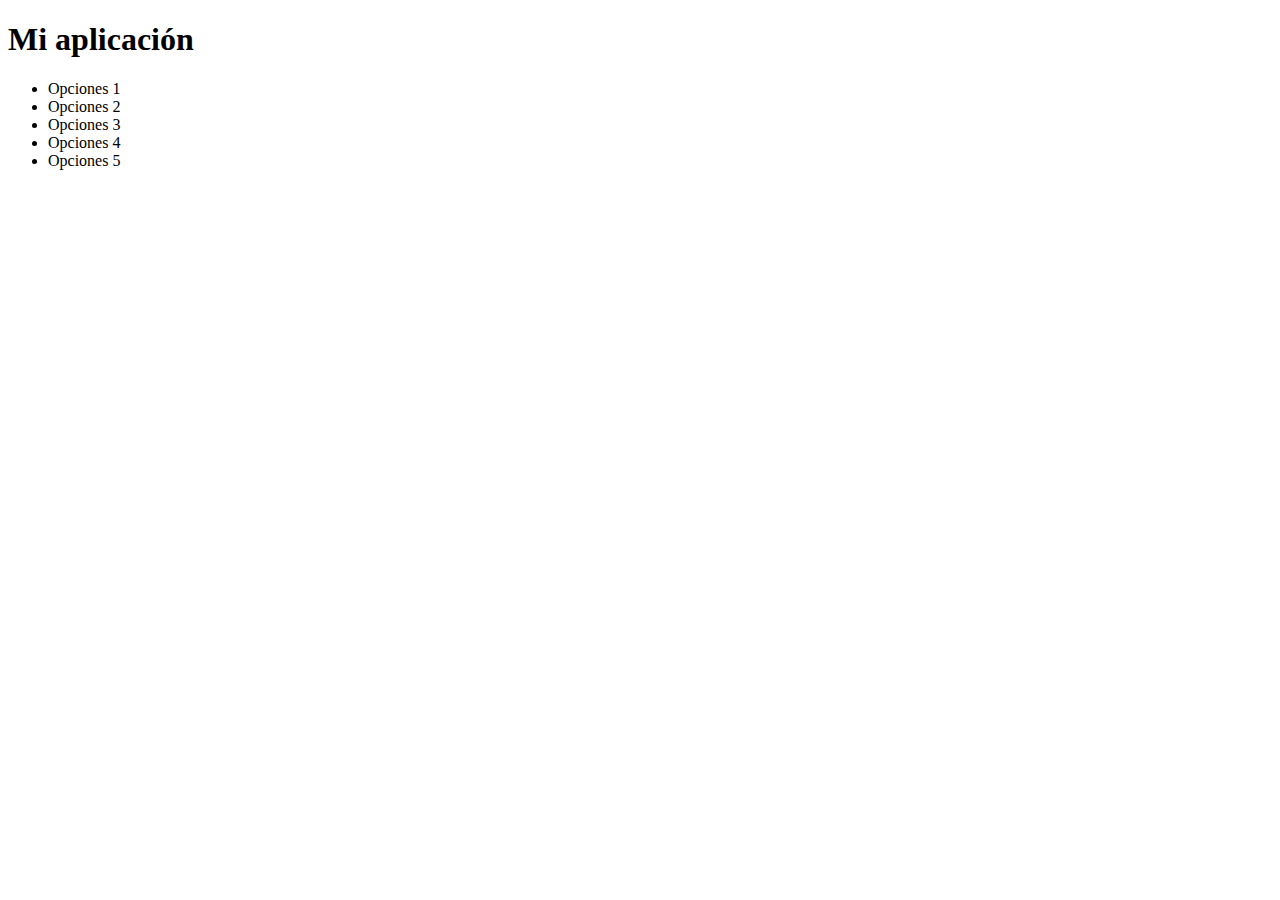
==== index.html @ 45e7f5a0 "Index html5" ====
<!DOCTYPE html>
<html lang="es">
<head>
	<meta charset="utf-8">
	<title>Primer Página HTML5</title>
</head>
<body>
	<header>
		<h1>Mi aplicación</h1>
		<ul>
			<li>Opciones 1</li>
			<li>Opciones 2</li>
			<li>Opciones 3</li>
			<li>Opciones 4</li>
			<li>Opciones 5</li>
		</ul>
	</header>
</body>
</html>
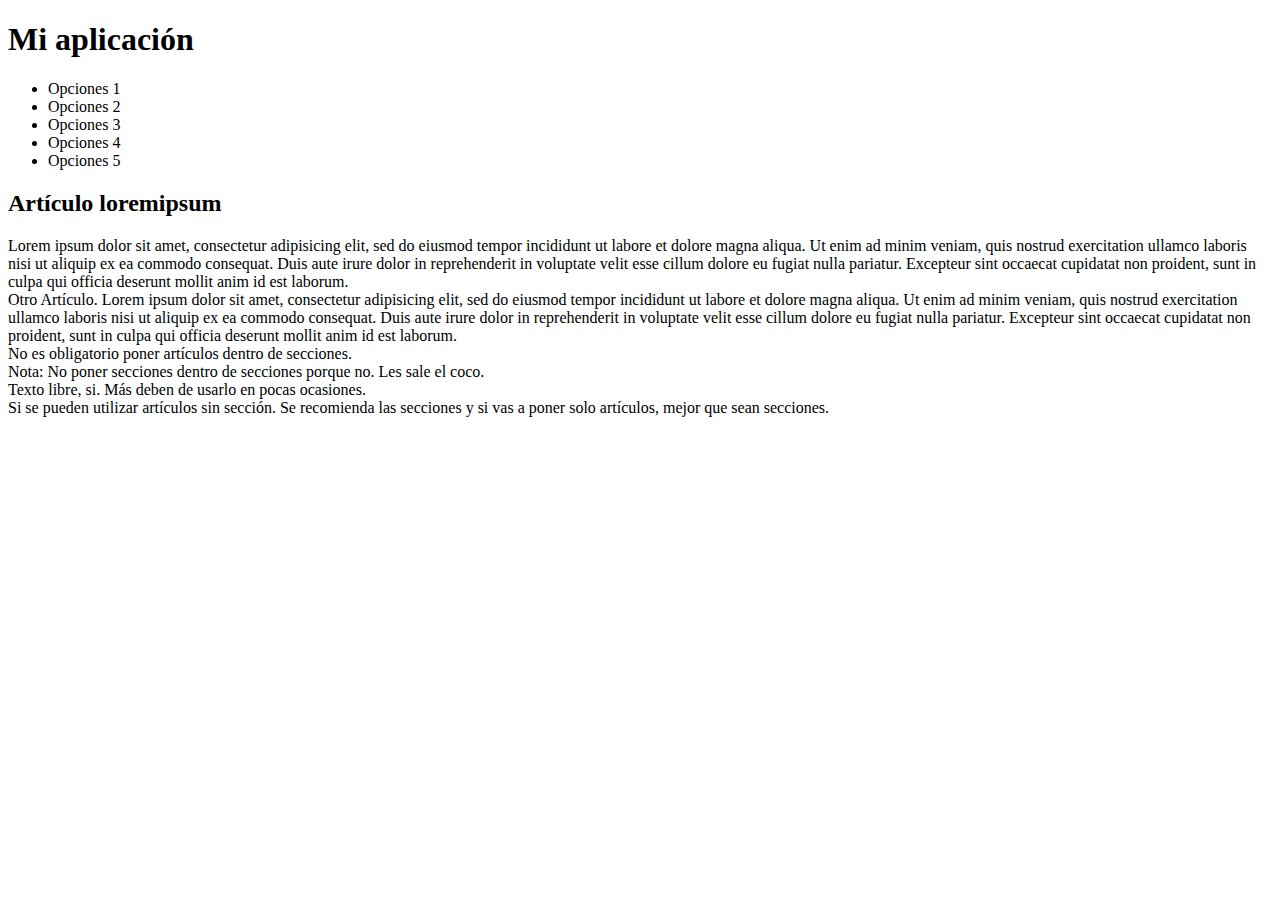
==== commit 8821f3af: "ETIQUETAS HTML5" ====
--- a/index.html
+++ b/index.html
@@ -7,13 +7,52 @@
 <body>
 	<header>
 		<h1>Mi aplicación</h1>
-		<ul>
-			<li>Opciones 1</li>
-			<li>Opciones 2</li>
-			<li>Opciones 3</li>
-			<li>Opciones 4</li>
-			<li>Opciones 5</li>
-		</ul>
+		<nav>
+			<ul>
+				<li>Opciones 1</li>
+				<li>Opciones 2</li>
+				<li>Opciones 3</li>
+				<li>Opciones 4</li>
+				<li>Opciones 5</li>
+			</ul>
+		</nav>	
 	</header>
+	<main>	
+		<section>
+			<article>
+				<h2>Artículo loremipsum</h2>
+				Lorem ipsum dolor sit amet, consectetur adipisicing elit, sed do eiusmod
+				tempor incididunt ut labore et dolore magna aliqua. Ut enim ad minim veniam,
+				quis nostrud exercitation ullamco laboris nisi ut aliquip ex ea commodo
+				consequat. Duis aute irure dolor in reprehenderit in voluptate velit esse
+				cillum dolore eu fugiat nulla pariatur. Excepteur sint occaecat cupidatat non
+				proident, sunt in culpa qui officia deserunt mollit anim id est laborum.
+			</article>
+			<article>
+				Otro Artículo. Lorem ipsum dolor sit amet, consectetur adipisicing elit, sed do eiusmod
+				tempor incididunt ut labore et dolore magna aliqua. Ut enim ad minim veniam,
+				quis nostrud exercitation ullamco laboris nisi ut aliquip ex ea commodo
+				consequat. Duis aute irure dolor in reprehenderit in voluptate velit esse
+				cillum dolore eu fugiat nulla pariatur. Excepteur sint occaecat cupidatat non
+				proident, sunt in culpa qui officia deserunt mollit anim id est laborum.
+			</article>
+		</section>	
+		<section>
+			No es obligatorio poner artículos dentro de secciones.			
+		</section>	
+		<section>
+			<section>
+				Nota: No poner secciones dentro de secciones porque no.
+				Les sale el coco.
+			</section>
+		</section>	
+		Texto libre, si. Más deben de usarlo en pocas ocasiones.
+		<article>
+			Si se pueden utilizar artículos sin sección.
+			Se recomienda las secciones y si vas a poner solo artículos, mejor que sean secciones.
+		</article>
+	</main>
+
+	<!-- ESTUDIAR ETIQUETA ASIDE -->
 </body>
 </html>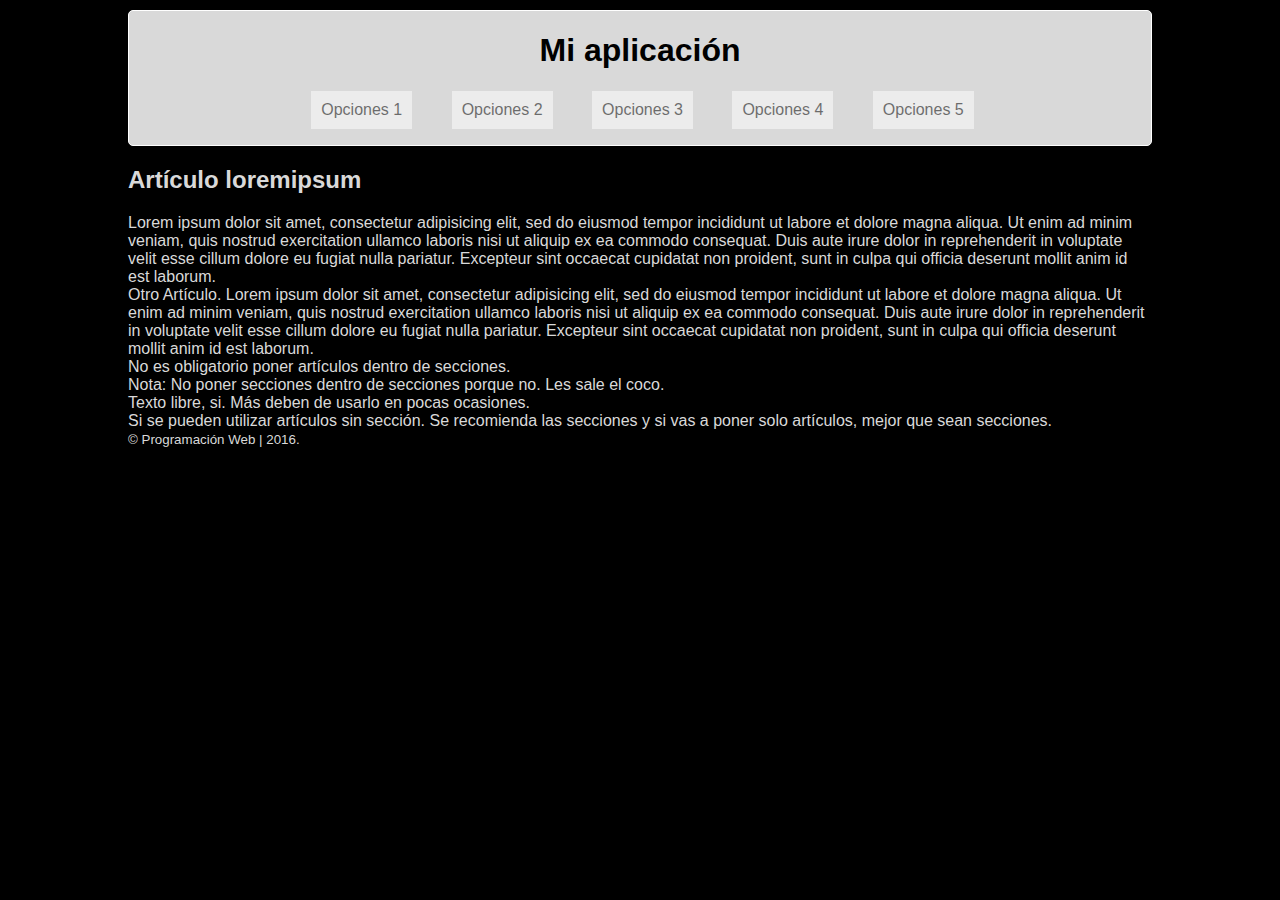
==== commit 6dc2e9f1: "Estilos" ====
--- a/index.html
+++ b/index.html
@@ -3,6 +3,7 @@
 <head>
 	<meta charset="utf-8">
 	<title>Primer Página HTML5</title>
+	<link rel="stylesheet" href="style.css">
 </head>
 <body>
 	<header>
@@ -52,7 +53,9 @@
 			Se recomienda las secciones y si vas a poner solo artículos, mejor que sean secciones.
 		</article>
 	</main>
-
+	<footer>
+		<small>&copy; Programación Web | 2016.</small>
+	</footer>
 	<!-- ESTUDIAR ETIQUETA ASIDE -->
 </body>
 </html>--- a/style.css
+++ b/style.css
@@ -0,0 +1,37 @@
+body {
+	background: black;
+	color: #d9d9d9;
+	margin: 0 auto;
+	max-width: 1024px;
+	font-family: sans-serif;
+}
+
+header {
+	background: #d9d9d9;
+	border: 1px solid white;	
+	border-radius: 5px;
+	color: black;
+	margin-top: 10px;
+}
+
+header h1 {
+	text-align: center;
+}
+
+ul {
+	list-style: none;
+	text-align: center;
+}
+
+header nav ul li {
+	display: inline-block;
+	margin-right: 35px;
+	background: white;		
+	padding: 10px;
+	opacity: 0.5;
+}
+
+header nav ul li:hover {
+	opacity: 1;
+	cursor: crosshair;
+}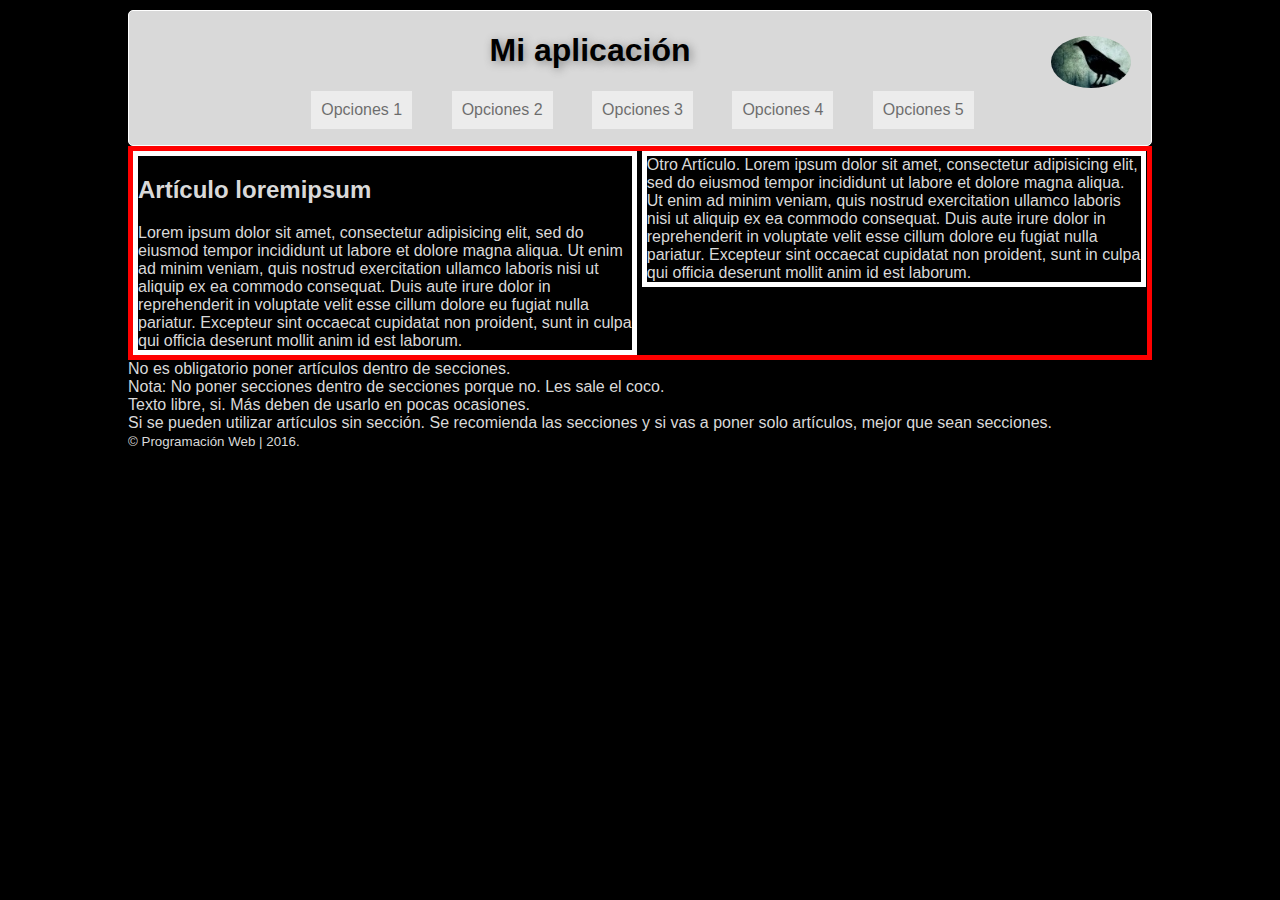
==== commit 7393fef9: "Sombras, cajas alineadas" ====
--- a/index.html
+++ b/index.html
@@ -3,10 +3,11 @@
 <head>
 	<meta charset="utf-8">
 	<title>Primer Página HTML5</title>
-	<link rel="stylesheet" href="style.css">
+	<link rel="stylesheet" href="css/style.css">
 </head>
 <body>
 	<header>
+		<img src="img/cuervo.jpg" alt="cuervo">
 		<h1>Mi aplicación</h1>
 		<nav>
 			<ul>
@@ -19,7 +20,7 @@
 		</nav>	
 	</header>
 	<main>	
-		<section>
+		<section id="seccion1">
 			<article>
 				<h2>Artículo loremipsum</h2>
 				Lorem ipsum dolor sit amet, consectetur adipisicing elit, sed do eiusmod
--- a/css/style.css
+++ b/css/style.css
@@ -0,0 +1,59 @@
+body {
+	background: black;
+	color: #d9d9d9;
+	margin: 0 auto;
+	max-width: 1024px;
+	font-family: sans-serif;
+}
+
+header {
+	background: #d9d9d9;
+	border: 1px solid white;	
+	border-radius: 5px;
+	color: black;
+	margin-top: 10px;
+}
+
+header h1 {
+	text-align: center;
+	text-shadow: 2px 2px 10px gray;
+}
+
+img {
+	border-radius: 50%;
+	float: right;
+	margin: 25px 20px 0 0;
+	width: 80px;
+}
+
+ul {
+	list-style: none;
+	text-align: center;
+}
+
+header nav ul li {
+	display: inline-block;
+	margin-right: 35px;
+	background: white;		
+	padding: 10px;
+	opacity: 0.5;
+}
+
+header nav ul li:hover {
+	opacity: 1;
+	cursor: pointer;
+	box-shadow: 3px 3px gray;
+}
+
+/*Aquí van los Id's*/
+#seccion1 {
+	border: 5px solid red;
+}
+
+#seccion1 article {
+	border: 5px solid white;
+	display: inline-block;
+	vertical-align: top;
+	width: 48.75%;
+}
+
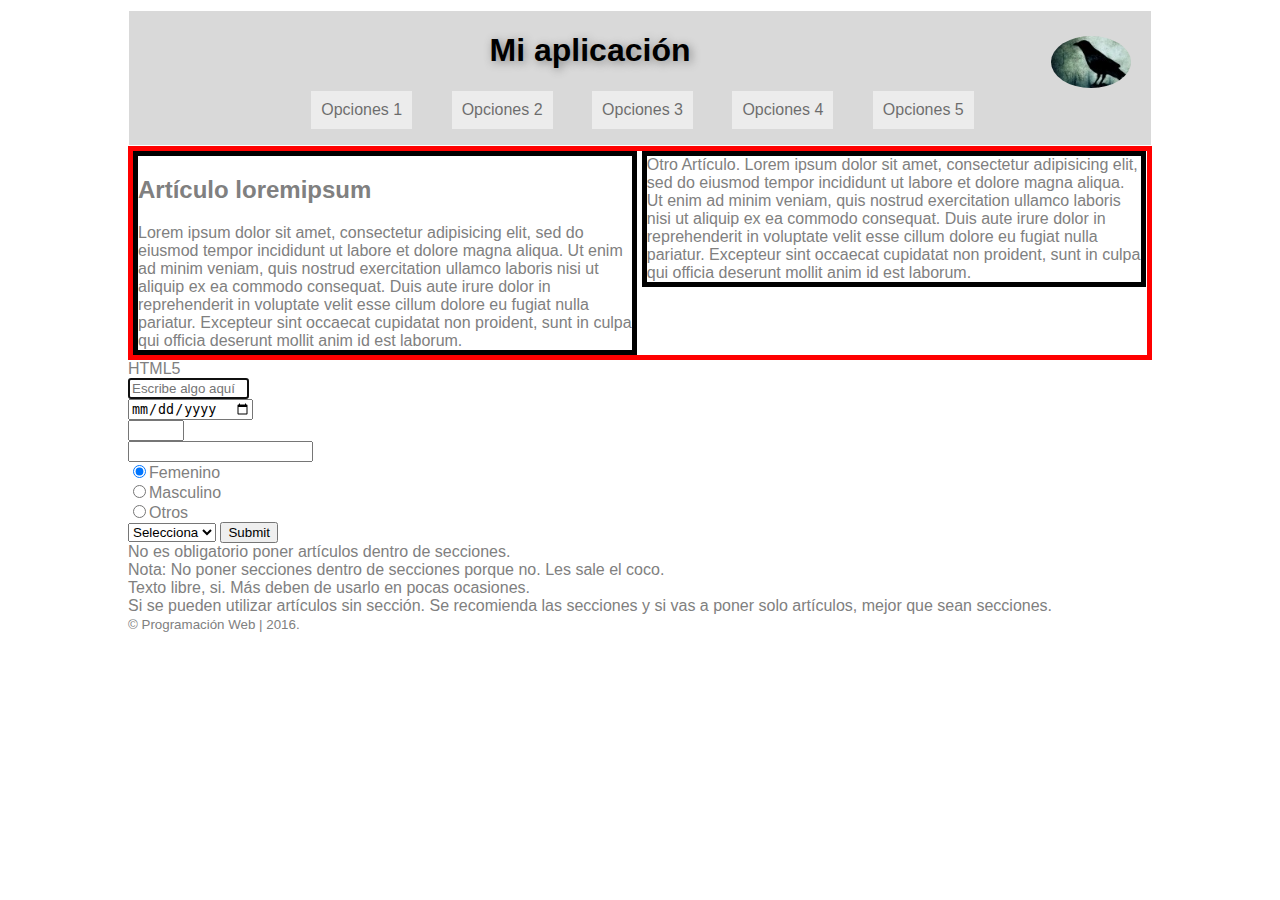
==== commit 56e5624f: "Input HTML5" ====
--- a/index.html
+++ b/index.html
@@ -38,7 +38,28 @@
 				cillum dolore eu fugiat nulla pariatur. Excepteur sint occaecat cupidatat non
 				proident, sunt in culpa qui officia deserunt mollit anim id est laborum.
 			</article>
-		</section>	
+		</section>
+		<section>
+				<article>
+					HTML5
+					<form action="" method="">
+						<input type="password" required autofocus placeholder="Escribe algo aquí" size=12 maxlength=8> <br>
+						<input type="date" required> <br>
+						<input type="number" max=10 min=0 required> <br>
+						<input type="email" max=10 min=0 required> <br>
+						<input type="radio" name="genero" value="f" checked>Femenino <br>
+						<input type="radio" name="genero" value="m">Masculino <br>
+						<input type="radio" name="genero" value="o">Otros <br>
+						<select name="genero2" id="">
+							<option value="Selecciona">Selecciona</option>							
+							<option value="Femenino">Femenino</option>
+							<option value="Masculino">Masculino</option>
+							<option value="Otros">Otros</option>
+						</select>
+						<input type="submit" required> <br>
+					</form>												
+				</article>
+			</section>	
 		<section>
 			No es obligatorio poner artículos dentro de secciones.			
 		</section>	
--- a/css/style.css
+++ b/css/style.css
@@ -1,6 +1,6 @@
 body {
-	background: black;
-	color: #d9d9d9;
+	
+	color: gray;
 	margin: 0 auto;
 	max-width: 1024px;
 	font-family: sans-serif;
@@ -9,7 +9,7 @@
 header {
 	background: #d9d9d9;
 	border: 1px solid white;	
-	border-radius: 5px;
+	/*border-radius: 5px;*/
 	color: black;
 	margin-top: 10px;
 }
@@ -51,7 +51,7 @@
 }
 
 #seccion1 article {
-	border: 5px solid white;
+	border: 5px solid black;
 	display: inline-block;
 	vertical-align: top;
 	width: 48.75%;
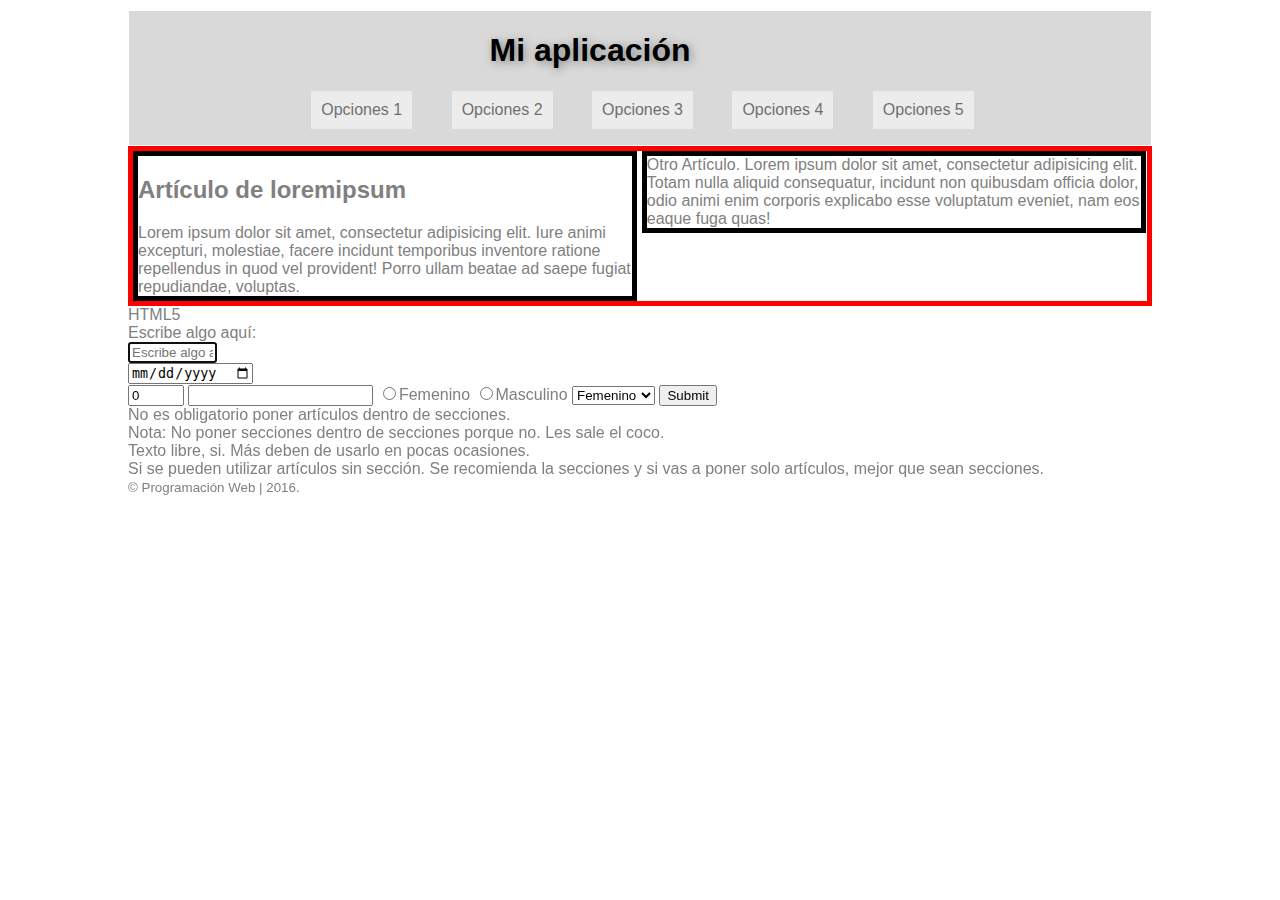
==== commit 1deb9a56: "Fuentes google e íconos" ====
--- a/index.html
+++ b/index.html
@@ -1,14 +1,20 @@
 <!DOCTYPE html>
 <html lang="es">
 <head>
-	<meta charset="utf-8">
+	<meta charset="UTF-8">
 	<title>Primer Página HTML5</title>
+	<link href='https://fonts.googleapis.com/css?family=Exo+2:400,900italic' rel='stylesheet' type='text/css'>
 	<link rel="stylesheet" href="css/style.css">
+	<link rel="stylesheet" href="css/estilos.css">
 </head>
 <body>
 	<header>
-		<img src="img/cuervo.jpg" alt="cuervo">
-		<h1>Mi aplicación</h1>
+		<img src="img/logoitc.png" alt="">
+		<h1>
+			<span class="icon-home">
+				Mi aplicación
+			</span>			
+		</h1>
 		<nav>
 			<ul>
 				<li>Opciones 1</li>
@@ -17,67 +23,62 @@
 				<li>Opciones 4</li>
 				<li>Opciones 5</li>
 			</ul>
-		</nav>	
-	</header>
-	<main>	
-		<section id="seccion1">
-			<article>
-				<h2>Artículo loremipsum</h2>
-				Lorem ipsum dolor sit amet, consectetur adipisicing elit, sed do eiusmod
-				tempor incididunt ut labore et dolore magna aliqua. Ut enim ad minim veniam,
-				quis nostrud exercitation ullamco laboris nisi ut aliquip ex ea commodo
-				consequat. Duis aute irure dolor in reprehenderit in voluptate velit esse
-				cillum dolore eu fugiat nulla pariatur. Excepteur sint occaecat cupidatat non
-				proident, sunt in culpa qui officia deserunt mollit anim id est laborum.
-			</article>
-			<article>
-				Otro Artículo. Lorem ipsum dolor sit amet, consectetur adipisicing elit, sed do eiusmod
-				tempor incididunt ut labore et dolore magna aliqua. Ut enim ad minim veniam,
-				quis nostrud exercitation ullamco laboris nisi ut aliquip ex ea commodo
-				consequat. Duis aute irure dolor in reprehenderit in voluptate velit esse
-				cillum dolore eu fugiat nulla pariatur. Excepteur sint occaecat cupidatat non
-				proident, sunt in culpa qui officia deserunt mollit anim id est laborum.
-			</article>
+		</nav>
+	</header>	
+	<main>
+	<section id="seccion1">
+		<article>
+			<h2>Artículo de loremipsum</h2>
+			Lorem ipsum dolor sit amet, consectetur adipisicing elit. Iure animi excepturi, molestiae, facere incidunt temporibus inventore ratione repellendus in quod vel provident! Porro ullam beatae ad saepe fugiat repudiandae, voluptas.
+		</article>
+		<article>
+			Otro Artículo. Lorem ipsum dolor sit amet, consectetur adipisicing elit. Totam nulla aliquid consequatur, incidunt non quibusdam officia dolor, odio animi enim corporis explicabo esse voluptatum eveniet, nam eos eaque fuga quas!
+		</article>
+	</section>
+	<section>
+		<article>
+			HTML5
+			<form action="" method="">
+				Escribe algo aquí: <br>
+				<input type="text" required  placeholder="Escribe algo aquí" size=8 maxlength=8 autofocus> <br>
+				<input type="date" required> <br>
+				<input type="number" max=10 min=0 value=0 required>
+				<input type="email" required>
+				<input type="radio" name="genero" value="0">Femenino
+				<input type="radio" name="genero" value="1">Masculino
+				<select name="genero2" id="">
+					<option value="">Femenino</option>
+					<option value="">Masculino</option>
+					<option value="">Otros</option>
+				</select>
+				<input type="submit" required>
+			</form>
+		</article>
+	</section>
+	<section>
+		No es obligatorio poner artículos dentro de
+		secciones.
+	</section>
+	<section>
+		<section>
+			Nota: No poner secciones dentro
+			de secciones porque no.
+			Les sale el coco.
 		</section>
-		<section>
-				<article>
-					HTML5
-					<form action="" method="">
-						<input type="password" required autofocus placeholder="Escribe algo aquí" size=12 maxlength=8> <br>
-						<input type="date" required> <br>
-						<input type="number" max=10 min=0 required> <br>
-						<input type="email" max=10 min=0 required> <br>
-						<input type="radio" name="genero" value="f" checked>Femenino <br>
-						<input type="radio" name="genero" value="m">Masculino <br>
-						<input type="radio" name="genero" value="o">Otros <br>
-						<select name="genero2" id="">
-							<option value="Selecciona">Selecciona</option>							
-							<option value="Femenino">Femenino</option>
-							<option value="Masculino">Masculino</option>
-							<option value="Otros">Otros</option>
-						</select>
-						<input type="submit" required> <br>
-					</form>												
-				</article>
-			</section>	
-		<section>
-			No es obligatorio poner artículos dentro de secciones.			
-		</section>	
-		<section>
-			<section>
-				Nota: No poner secciones dentro de secciones porque no.
-				Les sale el coco.
-			</section>
-		</section>	
-		Texto libre, si. Más deben de usarlo en pocas ocasiones.
-		<article>
-			Si se pueden utilizar artículos sin sección.
-			Se recomienda las secciones y si vas a poner solo artículos, mejor que sean secciones.
-		</article>
+	</section>
+	Texto libre, si. Más deben de usarlo
+	en pocas ocasiones.
+	<article>
+		Si se pueden utilizar artículos sin sección.
+		Se recomienda la secciones y si vas a poner
+		solo artículos, mejor que sean secciones.
+	</article>
 	</main>
 	<footer>
 		<small>&copy; Programación Web | 2016.</small>
 	</footer>
-	<!-- ESTUDIAR ETIQUETA ASIDE -->
 </body>
-</html>+</html>
+
+
+
